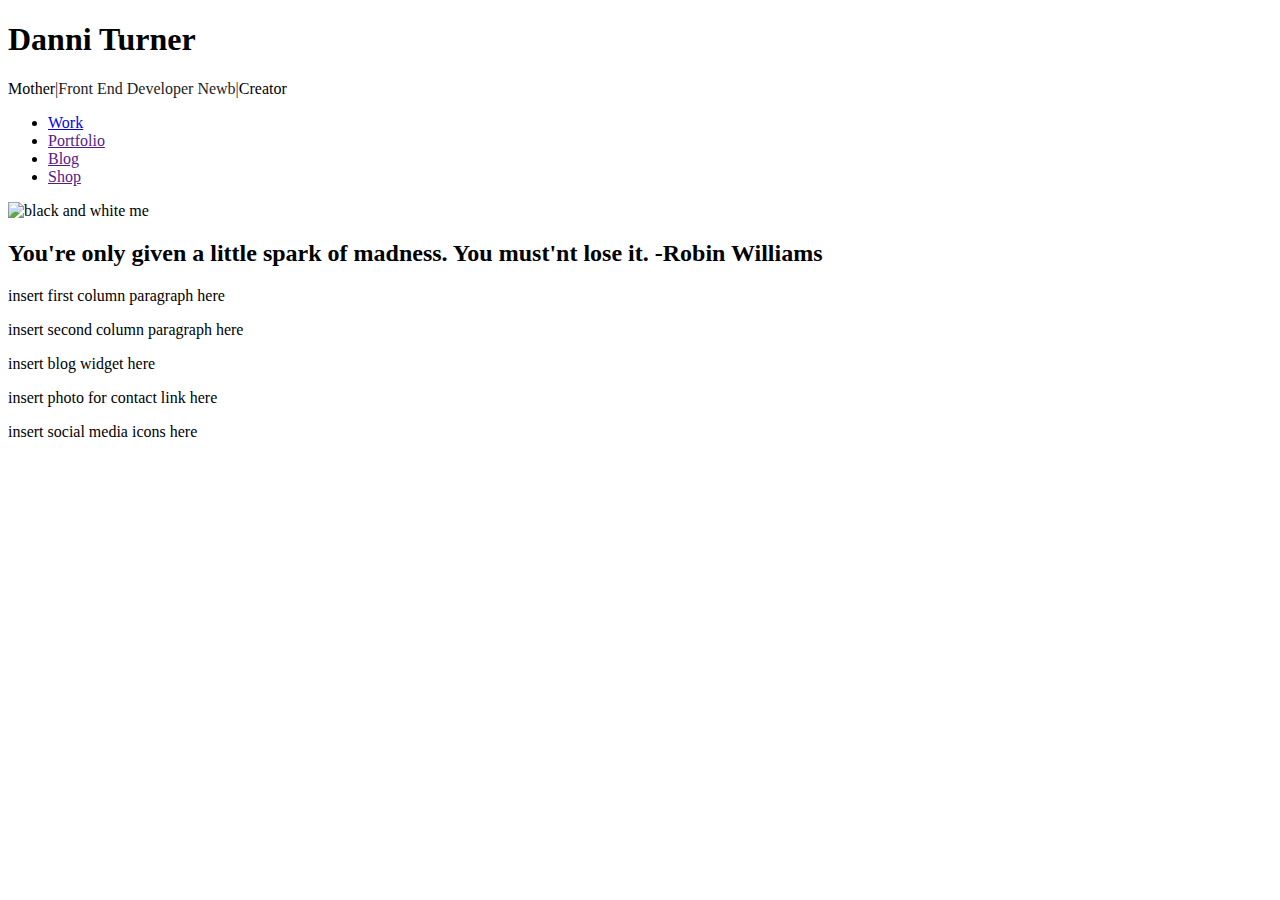
==== index.html @ a18e6b70 "Update index.html" ====
<!doctype html>
<html>
  <head>
    <meta charset="utf-8">
    <meta http-equiv="X-UA-Compatible" content="chrome=1">
    <link rel="stylesheet" type="text/css" href="danniturner.github.io/stylesheets/main.css">
    <link href='https://fonts.googleapis.com/css?family=Economica' rel='stylesheet' type='text/css'>
    <link href='https://fonts.googleapis.com/css?family=Anton' rel='stylesheet' type='text/css'>
    <link href='https://fonts.googleapis.com/css?family=Abel' rel='stylesheet' type='text/css'>
    <link href='https://fonts.googleapis.com/css?family=Montserrat+Subrayada:400,700' rel='stylesheet' type='text/css'>
    <title>Danni Turner| Web Developer</title>

    <link rel="stylesheet" href="stylesheets/styles.css">
    <link rel="stylesheet" href="stylesheets/github-light.css">
    <meta name="viewport" content="width=device-width">

  </head>
  <body>
    <header>
        <h1>Danni Turner</h1>
        <p>Mother<span style="color:#1b221e">|Front End Developer Newb|</span>Creator</p>
<nav>
        <ul>
          <li><a href="danniturner.github.io/about.html" target="_blank">Work</a></li>
          <li><a href="">Portfolio</a></li>
           
            <li><a href="">Blog</a></li>
             <li><a href="">Shop</a></li>
        </ul>
        </nav>
      </header>
    
      <main>
        
        <div id="tri-photos">
          <img src="danniturner.github.io/images/Untitled.jpg" alt="black and white me">
               
          </div>
          <section id="about">
          <div class="full-width">
            <h2>You're only given a little spark of madness. You must'nt lose it. -Robin Williams</h2>
            <div class="half-width">
              <p>insert first column paragraph here</p>
            </div>
            <div class="half-width">
              <p>insert second column paragraph here</p>
            </div>
          </div>
          </section>
          <section id="blog-contact">
        <div class="full-width">
          <div class="half-width">
            <p>insert blog widget here</p>
          </div>
          <div class="half-width">
            <p>insert photo for contact link here</p>
          </div>
        </div>
        </section>
        </main>
        <footer id="social-icons">
          <p>insert social media icons here</p>
        </footer>
        </body>
        </html>
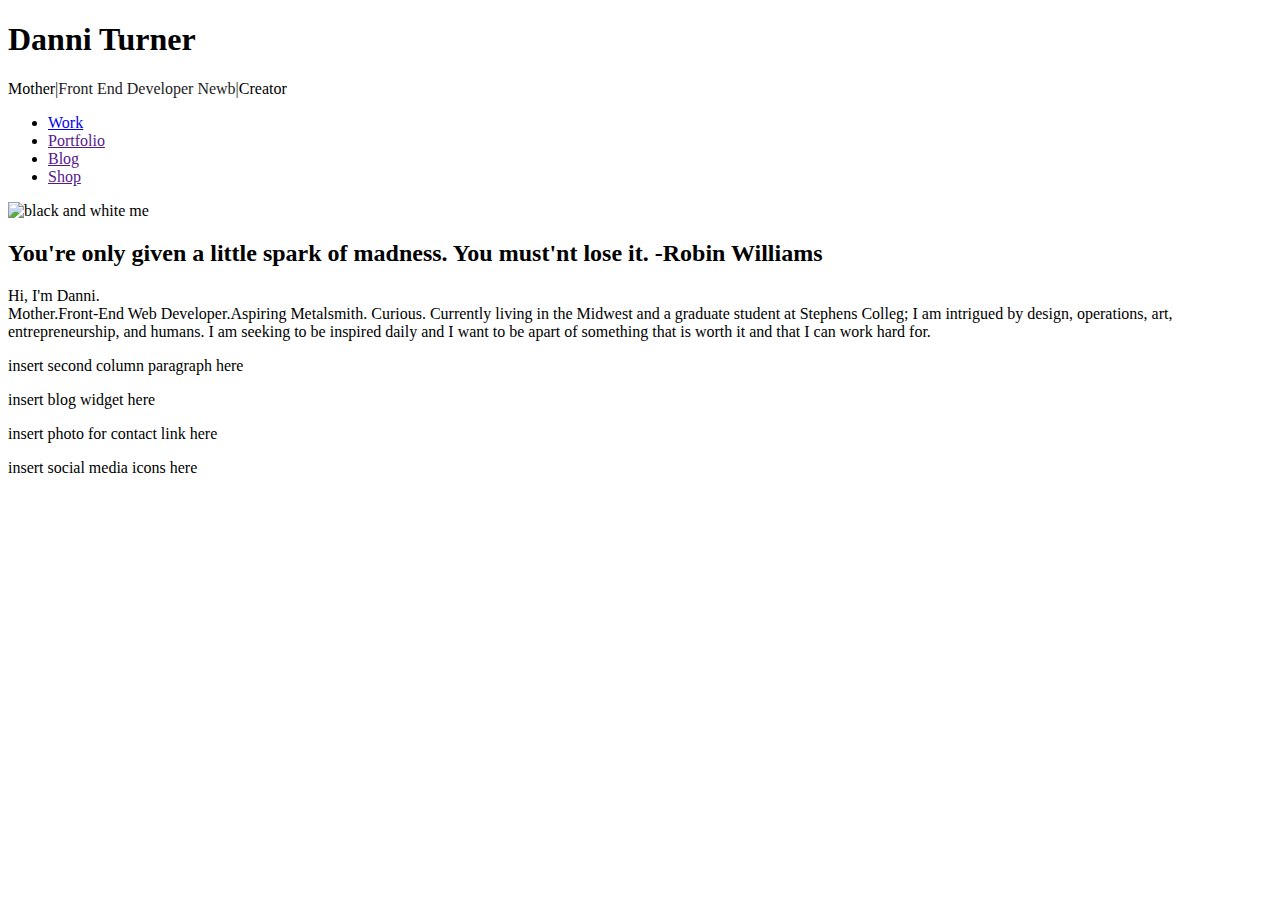
==== commit e733a456: "Update index.html" ====
--- a/index.html
+++ b/index.html
@@ -40,8 +40,12 @@
           <div class="full-width">
             <h2>You're only given a little spark of madness. You must'nt lose it. -Robin Williams</h2>
             <div class="half-width">
-              <p>insert first column paragraph here</p>
-            </div>
+              <p>Hi, I'm Danni.<br>
+              Mother.Front-End Web Developer.Aspiring Metalsmith. Curious.
+Currently living in the Midwest and a graduate student at Stephens Colleg; I am intrigued by design, operations, art, 
+entrepreneurship, and humans. I am seeking to be inspired daily and I want to be apart of something that is worth it and that I can work hard for.</p>
+
+         </div>
             <div class="half-width">
               <p>insert second column paragraph here</p>
             </div>
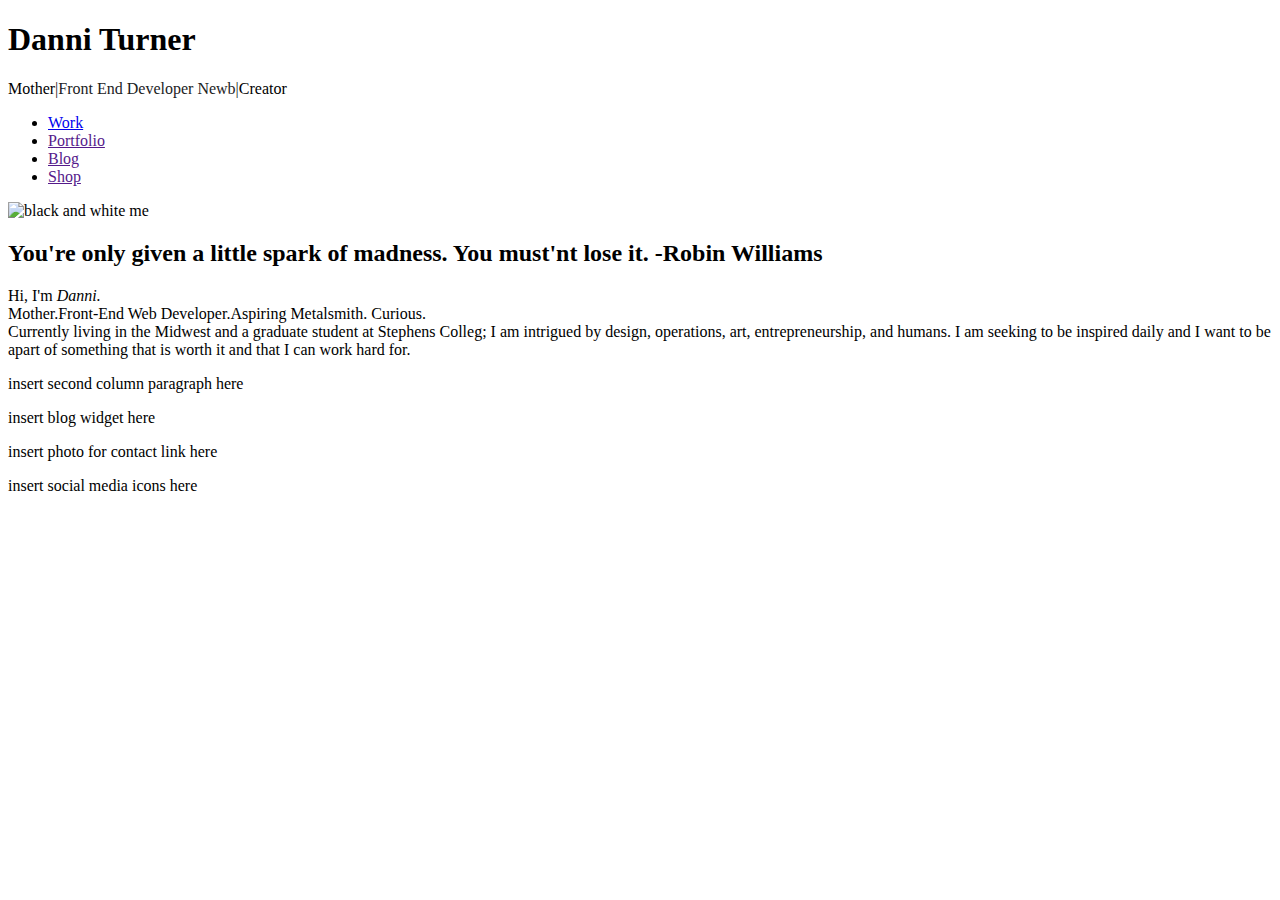
==== commit c652bde3: "Update index.html" ====
--- a/index.html
+++ b/index.html
@@ -40,8 +40,8 @@
           <div class="full-width">
             <h2>You're only given a little spark of madness. You must'nt lose it. -Robin Williams</h2>
             <div class="half-width">
-              <p>Hi, I'm Danni.<br>
-              Mother.Front-End Web Developer.Aspiring Metalsmith. Curious.
+              <p>Hi, I'm <em>Danni.</em><br>
+              Mother.Front-End Web Developer.Aspiring Metalsmith. Curious.<br>
 Currently living in the Midwest and a graduate student at Stephens Colleg; I am intrigued by design, operations, art, 
 entrepreneurship, and humans. I am seeking to be inspired daily and I want to be apart of something that is worth it and that I can work hard for.</p>
 
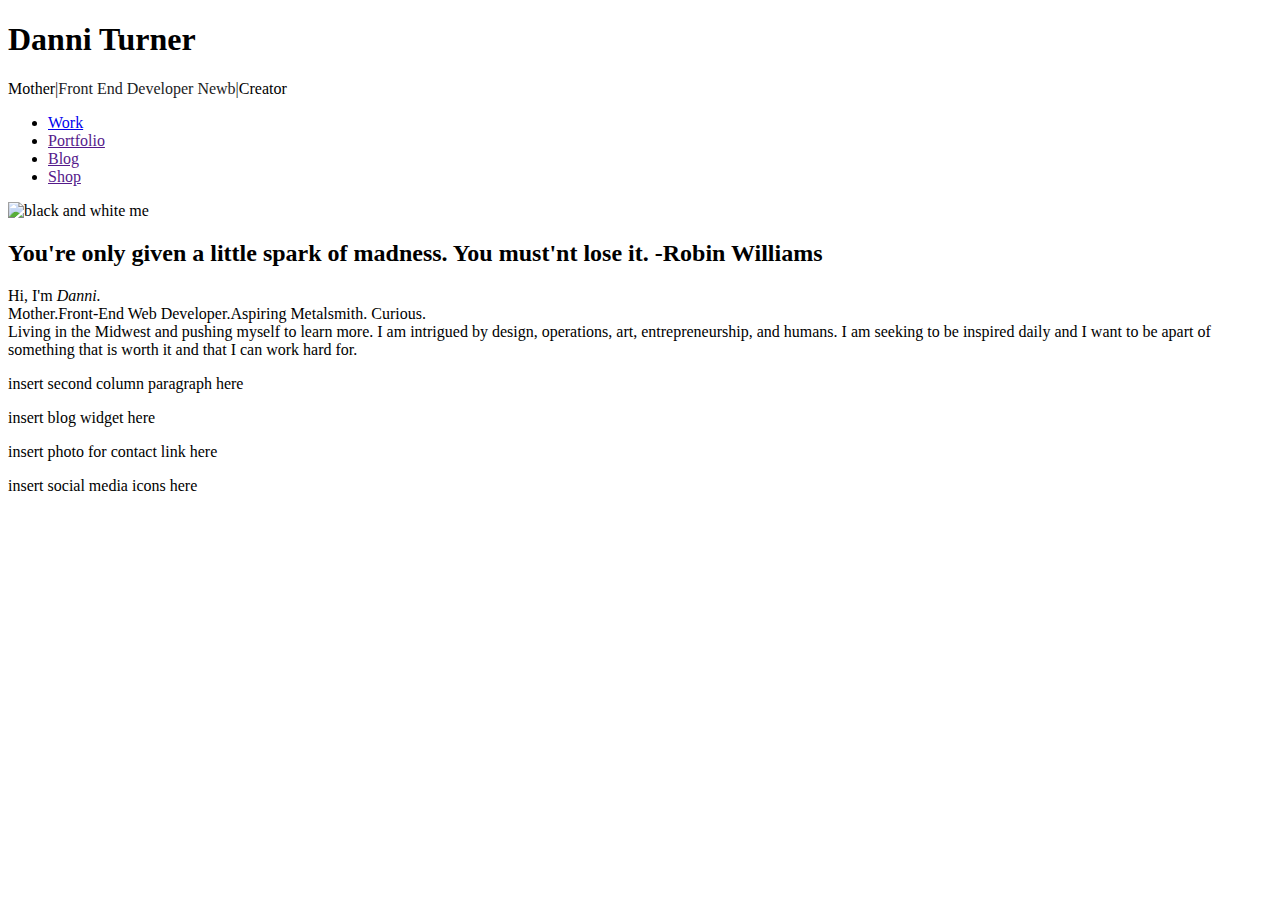
==== commit e1d924c8: "Update index.html" ====
--- a/index.html
+++ b/index.html
@@ -42,7 +42,7 @@
             <div class="half-width">
               <p>Hi, I'm <em>Danni.</em><br>
               Mother.Front-End Web Developer.Aspiring Metalsmith. Curious.<br>
-Currently living in the Midwest and a graduate student at Stephens Colleg; I am intrigued by design, operations, art, 
+Living in the Midwest and pushing myself to learn more. I am intrigued by design, operations, art, 
 entrepreneurship, and humans. I am seeking to be inspired daily and I want to be apart of something that is worth it and that I can work hard for.</p>
 
          </div>
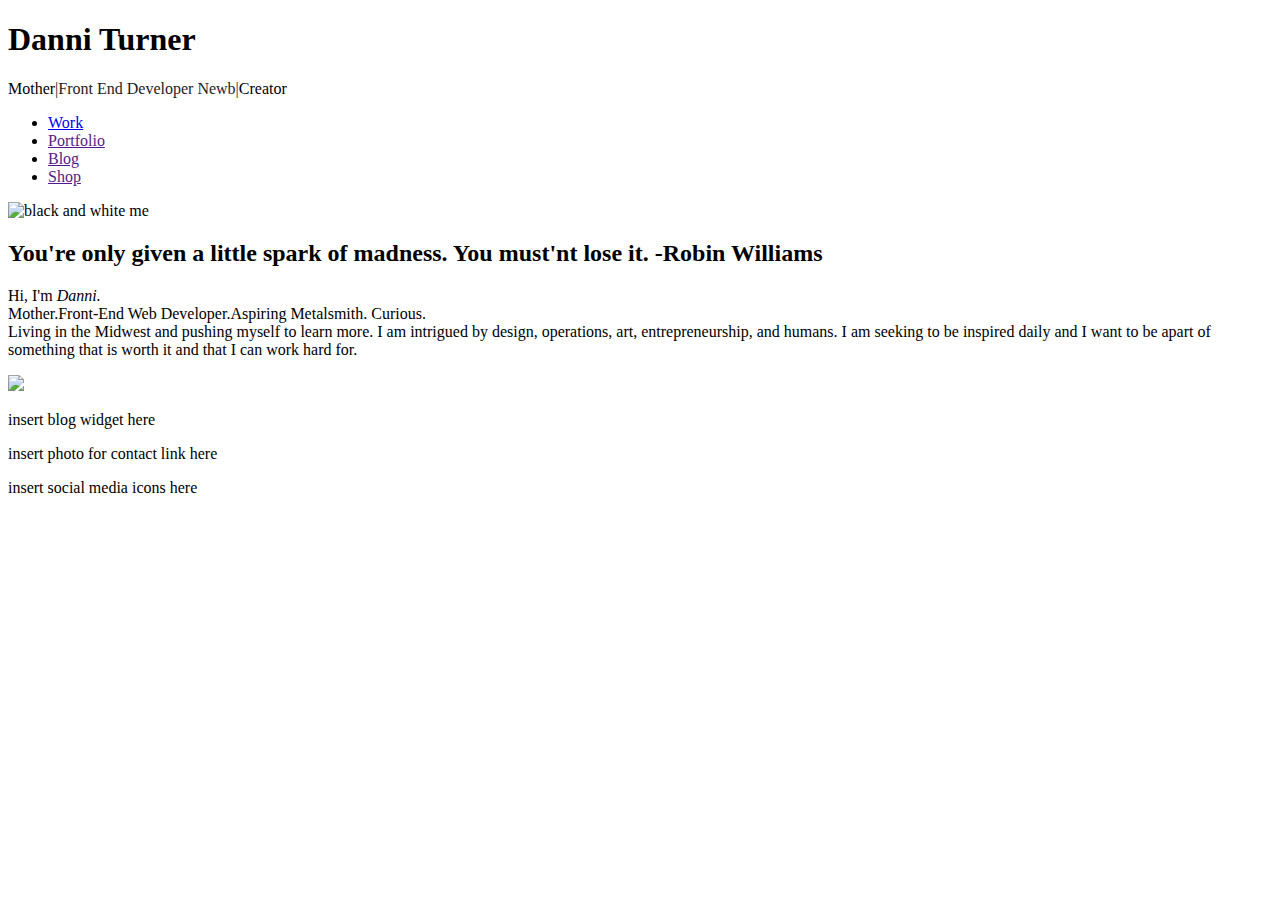
==== commit 588f8b90: "Update index.html" ====
--- a/index.html
+++ b/index.html
@@ -47,7 +47,7 @@
 
          </div>
             <div class="half-width">
-              <p>insert second column paragraph here</p>
+              <img src="danniturner.github.io/images/new-email-outline-symbol-in-black-circular-button (2).png">
             </div>
           </div>
           </section>
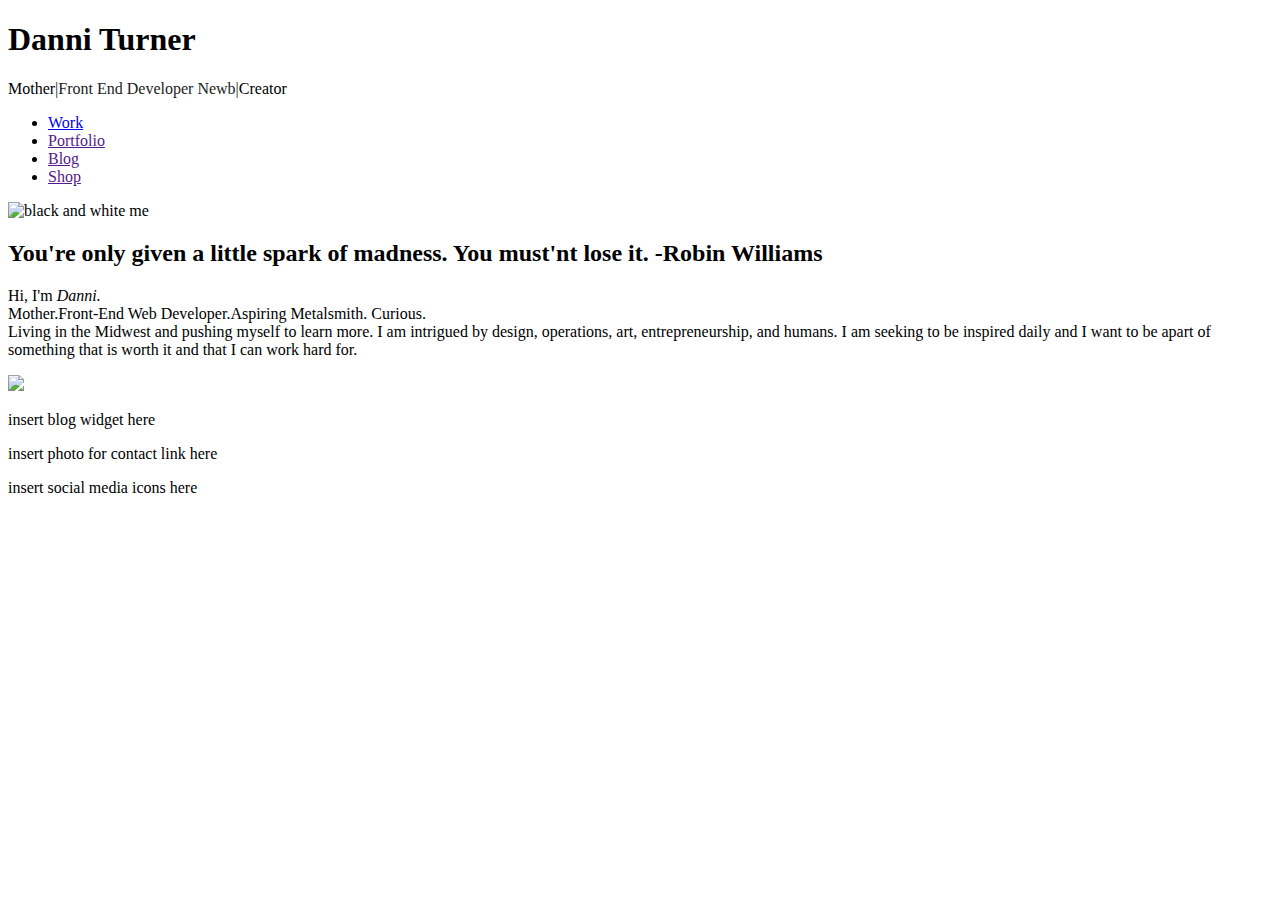
==== commit b074ebe1: "Update index.html" ====
--- a/index.html
+++ b/index.html
@@ -47,7 +47,7 @@
 
          </div>
             <div class="half-width">
-              <img src="danniturner.github.io/images/new-email-outline-symbol-in-black-circular-button (2).png">
+              <img id="mail-icon" src="danniturner.github.io/images/new-email-outline-symbol-in-black-circular-button (2).png">
             </div>
           </div>
           </section>
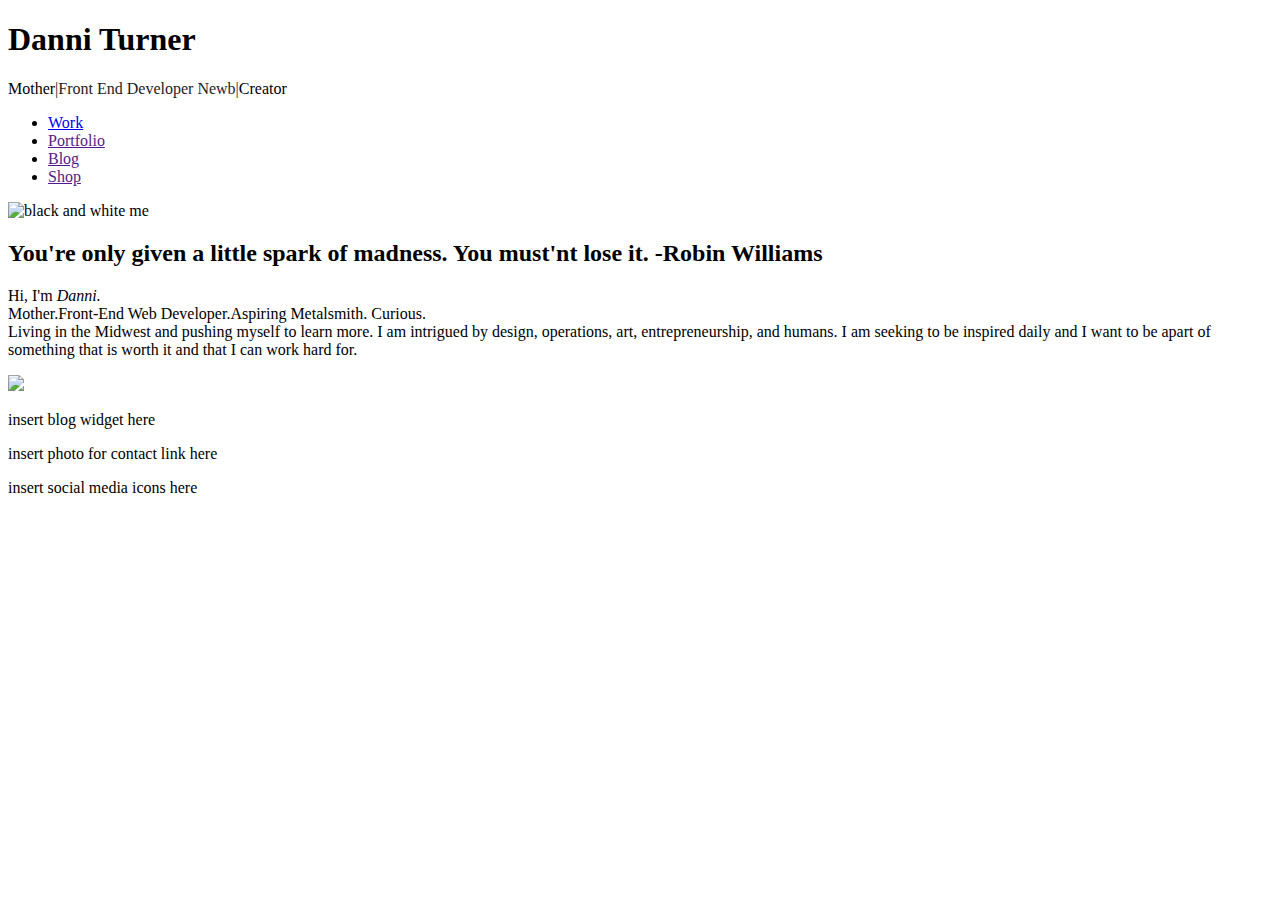
==== commit 4b48fadc: "Update index.html" ====
--- a/index.html
+++ b/index.html
@@ -33,7 +33,7 @@
       <main>
         
         <div id="tri-photos">
-          <img src="danniturner.github.io/images/Untitled.jpg" alt="black and white me">
+          <img class="img-circle" src="http://0611bad1b903566697ef-43caefe68ea92c7daadf0a90cc19dce4.r12.cf2.rackcdn.com/ioaOJoX78jwuO3m9_icon.jpg" alt="black and white me">
                
           </div>
           <section id="about">
